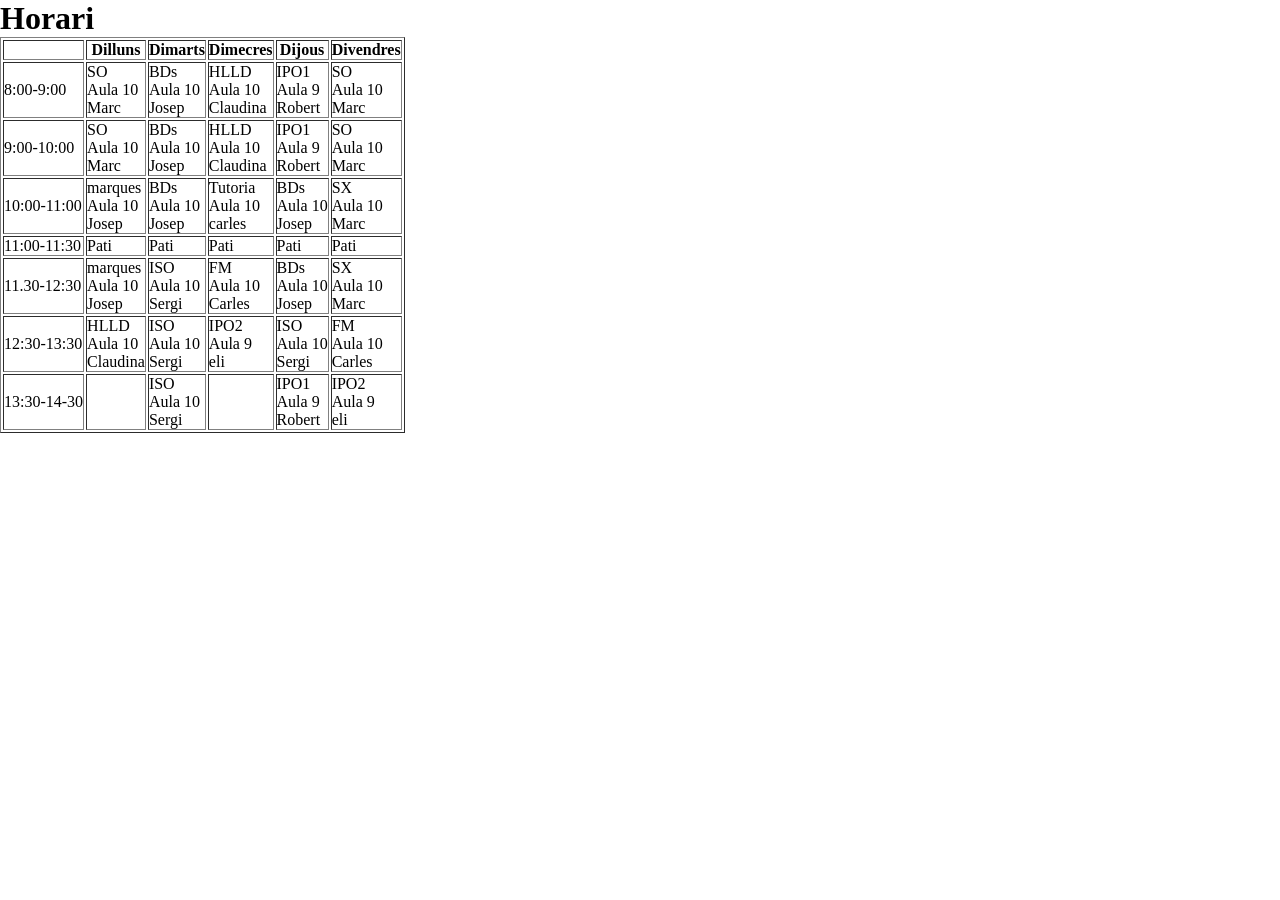
==== html/horari.html @ e14a6434 "primera pujada" ====
<!DOCTYPE html>

<html>
    <head>
        <meta charset="utf-8">
        <meta http-equiv="X-UA-Compatible" content="IE=edge">
        <title>Activitats MArca</title>
        <meta name="description" content="plantilla">
        <meta name="author" content="marc">
        <meta name="viewport" content="width=device-width, initial-scale=1">
        
        <link rel="stylesheet" href="./../css/style.css">
        <link rel="stylesheet" href="./../css/colors.css">
    </head>
    <body>
        <header>
            <h1>Horari</h1>
        </header>
        <main>
            <table border="1">
                <thead>
                    <th> </th>
                    <th>Dilluns</th>
                    <th>Dimarts</th>
                    <th>Dimecres</th>
                    <th>Dijous</th>
                    <th>Divendres</th>
                </thead>
                <tr>
                    <td>8:00-9:00</td>
                    <td>
                        <p>SO</p>
                        <p>Aula 10</p>
                        <p>Marc</p>
                    </td>
                    <td>
                        <p>BDs</p>
                        <p>Aula 10</p>
                        <p>Josep</p>
                    </td>
                    <td>
                        <p>HLLD</p>
                        <p>Aula 10</p>
                        <p>Claudina</p>
                    </td>
                    <td>
                        <p>IPO1</p>
                        <p>Aula 9</p>
                        <p>Robert</p>
                    </td>
                    <td>
                        <p>SO</p>
                        <p>Aula 10</p>
                        <p>Marc</p>

                    </td>

                </tr>
                <tr>
                    <td>9:00-10:00</td>
                    <td>
                        <p>SO</p>
                        <p>Aula 10</p>
                        <p>Marc</p>
                    </td>
                    <td>
                        <p>BDs</p>
                        <p>Aula 10</p>
                        <p>Josep</p>
                    </td>
                    <td>
                        <p>HLLD</p>
                        <p>Aula 10</p>
                        <p>Claudina</p>
                    </td>
                    <td>
                        <p>IPO1</p>
                        <p>Aula 9</p>
                        <p>Robert</p>
                    </td>
                    <td>
                        <p>SO</p>
                        <p>Aula 10</p>
                        <p>Marc</p>
                    </td>
                </tr>
                <tr>
                    <td>10:00-11:00</td>
                    <td>
                        <p>marques</p>
                        <p>Aula 10</p>
                        <p>Josep</p>
                    </td>
                    <td>
                        <p>BDs</p>
                        <p>Aula 10</p>
                        <p>Josep</p>
                    </td>
                    <td>
                        <p>Tutoria</p>
                        <p>Aula 10</p>
                        <p>carles</p>
                    </td>
                    <td>
                        <p>BDs</p>
                        <p>Aula 10</p>
                        <p>Josep</p>
                    </td>
                    <td>
                        <p>SX</p>
                        <p>Aula 10</p>
                        <p>Marc</p>

                    </td>

                </tr>
                <tr>
                    <td> 11:00-11:30 </td>
                    <td>Pati </td>
                    <td>Pati </td>
                    <td> Pati</td>
                    <td> Pati</td>
                    <td>Pati </td>

                </tr>

                <tr>
                    <td>11.30-12:30</td>
                    <td>
                        <p>marques</p>
                        <p>Aula 10</p>
                        <p>Josep</p>
                    </td>
                    <td>
                        <p>ISO</p>
                        <p>Aula 10</p>
                        <p>Sergi</p>

                    </td>
                    <td>
                        <p>FM</p>
                        <p>Aula 10</p>
                        <p>Carles</p>
                    </td>
                    <td>
                        <p>BDs</p>
                        <p>Aula 10</p>
                        <p>Josep</p>
                    </td>
                    <td>
                        <p>SX</p>
                        <p>Aula 10</p>
                        <p>Marc</p>
                    </td>
                </tr>
                <tr>
                    <td>12:30-13:30</td>
                    <td>
                        <p>HLLD</p>
                        <p>Aula 10</p>
                        <p>Claudina</p>
                    </td>
                    <td>
                        <p>ISO</p>
                        <p>Aula 10</p>
                        <p>Sergi</p>  
                    </td>
                    <td>
                        <p>IPO2</p>
                        <p>Aula 9</p>
                        <p>eli</p>

                    </td>
                    <td>
                        <p>ISO</p>
                        <p>Aula 10</p>
                        <p>Sergi</p>  
                    </td>
                    <td>
                        <p>FM</p>
                        <p>Aula 10</p>
                        <p>Carles</p>
                    </td>

                </tr>
                <tr>
                    <td>13:30-14-30</td>
                    <td>        </td>
                    <td>
                        <p>ISO</p>
                        <p>Aula 10</p>
                        <p>Sergi</p>
                    </td>
                    <td>        </td>
                    <td>
                        <p>IPO1</p>
                        <p>Aula 9</p>
                        <p>Robert</p>
                    </td>
                    <td>
                        <p>IPO2</p>
                        <p>Aula 9</p>
                        <p>eli</p>
                    </td>
                 </tr>
            </table>
        </main>


    </body>
</html>
---- css/style.css ----
* {

        margin: 0;
        padding: 0;

        text-decoration: none;
        list-style: none;

}
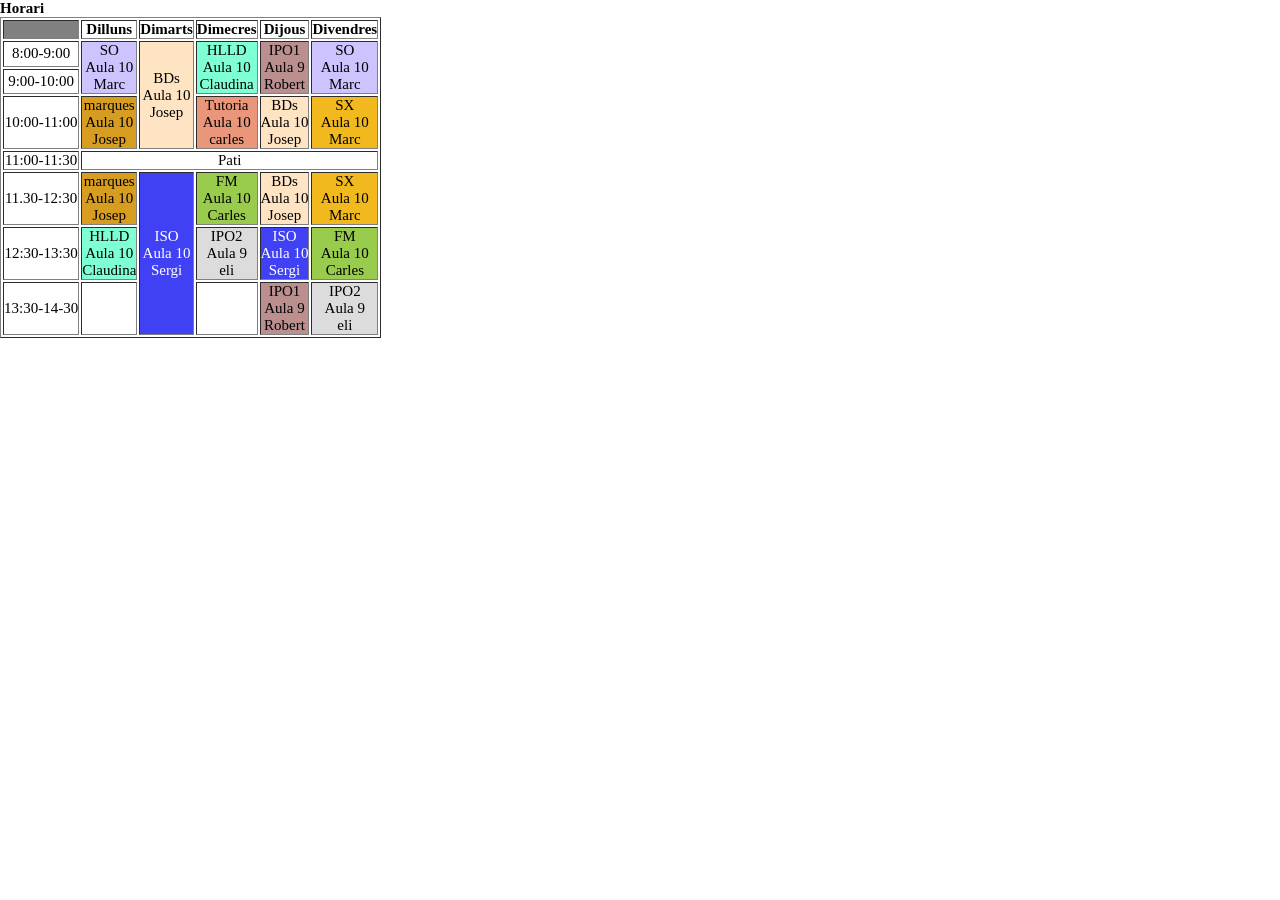
==== commit 925d7e7f: "Horari" ====
--- a/html/horari.html
+++ b/html/horari.html
@@ -19,7 +19,7 @@
         <main>
             <table border="1">
                 <thead>
-                    <th> </th>
+                    <th class="gris"> </th>
                     <th>Dilluns</th>
                     <th>Dimarts</th>
                     <th>Dimecres</th>
@@ -28,27 +28,27 @@
                 </thead>
                 <tr>
                     <td>8:00-9:00</td>
-                    <td>
+                    <td rowspan= "2" class="ASO">
                         <p>SO</p>
                         <p>Aula 10</p>
                         <p>Marc</p>
                     </td>
-                    <td>
+                    <td rowspan= "3" class="bg-crimson">
                         <p>BDs</p>
                         <p>Aula 10</p>
                         <p>Josep</p>
                     </td>
-                    <td>
+                    <td rowspan= "2" class="hlld">
                         <p>HLLD</p>
                         <p>Aula 10</p>
                         <p>Claudina</p>
                     </td>
-                    <td>
+                    <td rowspan="2" class="ip1">
                         <p>IPO1</p>
                         <p>Aula 9</p>
                         <p>Robert</p>
                     </td>
-                    <td>
+                    <td rowspan="2" class="ASO">
                         <p>SO</p>
                         <p>Aula 10</p>
                         <p>Marc</p>
@@ -58,55 +58,25 @@
                 </tr>
                 <tr>
                     <td>9:00-10:00</td>
-                    <td>
-                        <p>SO</p>
+                <tr>
+                    <td>10:00-11:00</td>
+                    <td class="marques">
+                        <p>marques</p>
                         <p>Aula 10</p>
-                        <p>Marc</p>
+                        <p>Josep</p>
                     </td>
-                    <td>
+                    </td>
+                    <td class="tutoria">
+                        <p>Tutoria</p>
+                        <p>Aula 10</p>
+                        <p>carles</p>
+                    </td>
+                    <td class="bg-crimson">
                         <p>BDs</p>
                         <p>Aula 10</p>
                         <p>Josep</p>
                     </td>
-                    <td>
-                        <p>HLLD</p>
-                        <p>Aula 10</p>
-                        <p>Claudina</p>
-                    </td>
-                    <td>
-                        <p>IPO1</p>
-                        <p>Aula 9</p>
-                        <p>Robert</p>
-                    </td>
-                    <td>
-                        <p>SO</p>
-                        <p>Aula 10</p>
-                        <p>Marc</p>
-                    </td>
-                </tr>
-                <tr>
-                    <td>10:00-11:00</td>
-                    <td>
-                        <p>marques</p>
-                        <p>Aula 10</p>
-                        <p>Josep</p>
-                    </td>
-                    <td>
-                        <p>BDs</p>
-                        <p>Aula 10</p>
-                        <p>Josep</p>
-                    </td>
-                    <td>
-                        <p>Tutoria</p>
-                        <p>Aula 10</p>
-                        <p>carles</p>
-                    </td>
-                    <td>
-                        <p>BDs</p>
-                        <p>Aula 10</p>
-                        <p>Josep</p>
-                    </td>
-                    <td>
+                    <td class="sx">
                         <p>SX</p>
                         <p>Aula 10</p>
                         <p>Marc</p>
@@ -116,38 +86,34 @@
                 </tr>
                 <tr>
                     <td> 11:00-11:30 </td>
-                    <td>Pati </td>
-                    <td>Pati </td>
-                    <td> Pati</td>
-                    <td> Pati</td>
-                    <td>Pati </td>
+                    <td colspan="5">Pati </td>
 
                 </tr>
 
                 <tr>
                     <td>11.30-12:30</td>
-                    <td>
+                    <td class="marques">
                         <p>marques</p>
                         <p>Aula 10</p>
                         <p>Josep</p>
                     </td>
-                    <td>
-                        <p>ISO</p>
-                        <p>Aula 10</p>
-                        <p>Sergi</p>
+                    <td rowspan= "3" class="iso">
+                        <p class="blanc">ISO</p>
+                        <p class="blanc">Aula 10</p>
+                        <p class="blanc">Sergi</p>
 
                     </td>
-                    <td>
+                    <td class="fm">
                         <p>FM</p>
                         <p>Aula 10</p>
                         <p>Carles</p>
                     </td>
-                    <td>
+                    <td class="bg-crimson">
                         <p>BDs</p>
                         <p>Aula 10</p>
                         <p>Josep</p>
                     </td>
-                    <td>
+                    <td class="sx">
                         <p>SX</p>
                         <p>Aula 10</p>
                         <p>Marc</p>
@@ -155,28 +121,23 @@
                 </tr>
                 <tr>
                     <td>12:30-13:30</td>
-                    <td>
+                    <td class="hlld">
                         <p>HLLD</p>
                         <p>Aula 10</p>
                         <p>Claudina</p>
-                    </td>
-                    <td>
-                        <p>ISO</p>
-                        <p>Aula 10</p>
-                        <p>Sergi</p>  
-                    </td>
-                    <td>
+                    </td> 
+                    <td class="ipo2">
                         <p>IPO2</p>
                         <p>Aula 9</p>
                         <p>eli</p>
 
                     </td>
-                    <td>
-                        <p>ISO</p>
-                        <p>Aula 10</p>
-                        <p>Sergi</p>  
+                    <td class="iso">
+                        <p class="blanc">ISO</p>
+                        <p class="blanc">Aula 10</p>
+                        <p class="blanc">Sergi</p>  
                     </td>
-                    <td>
+                    <td class="fm">
                         <p>FM</p>
                         <p>Aula 10</p>
                         <p>Carles</p>
@@ -186,18 +147,13 @@
                 <tr>
                     <td>13:30-14-30</td>
                     <td>        </td>
-                    <td>
-                        <p>ISO</p>
-                        <p>Aula 10</p>
-                        <p>Sergi</p>
-                    </td>
                     <td>        </td>
-                    <td>
+                    <td class="ip1">
                         <p>IPO1</p>
                         <p>Aula 9</p>
                         <p>Robert</p>
                     </td>
-                    <td>
+                    <td class="ipo2">
                         <p>IPO2</p>
                         <p>Aula 9</p>
                         <p>eli</p>
@@ -205,7 +161,5 @@
                  </tr>
             </table>
         </main>
-
-
     </body>
 </html>
--- a/css/style.css
+++ b/css/style.css
@@ -5,5 +5,9 @@
 
         text-decoration: none;
         list-style: none;
+        font-size: 15px;
 
+}
+td, th {
+        text-align: center;
 }
--- a/css/colors.css
+++ b/css/colors.css
@@ -0,0 +1,44 @@
+.bg-crimson{
+    background-color: bisque;
+}
+table-text-color {
+    color: aquamarine;
+}
+.ASO{
+    background-color: rgb(205, 196, 255);
+}
+.marques{
+    background-color: rgb(215, 157, 32);
+}
+.hlld{
+    background-color: aquamarine;
+}
+.iso{
+    background-color: rgb(64, 64, 244);
+}
+
+.tutoria{
+    background-color: darksalmon;
+}
+
+.fm{
+    background-color: rgb(153, 203, 77);
+}
+
+.ipo2{
+    background-color: gainsboro;
+}
+
+.ip1{
+    background-color: rosybrown;
+}
+
+.sx{
+    background-color: rgb(241, 185, 30);
+}
+.gris{
+    background-color: gray;
+}
+.blanc{
+    color: white
+}
